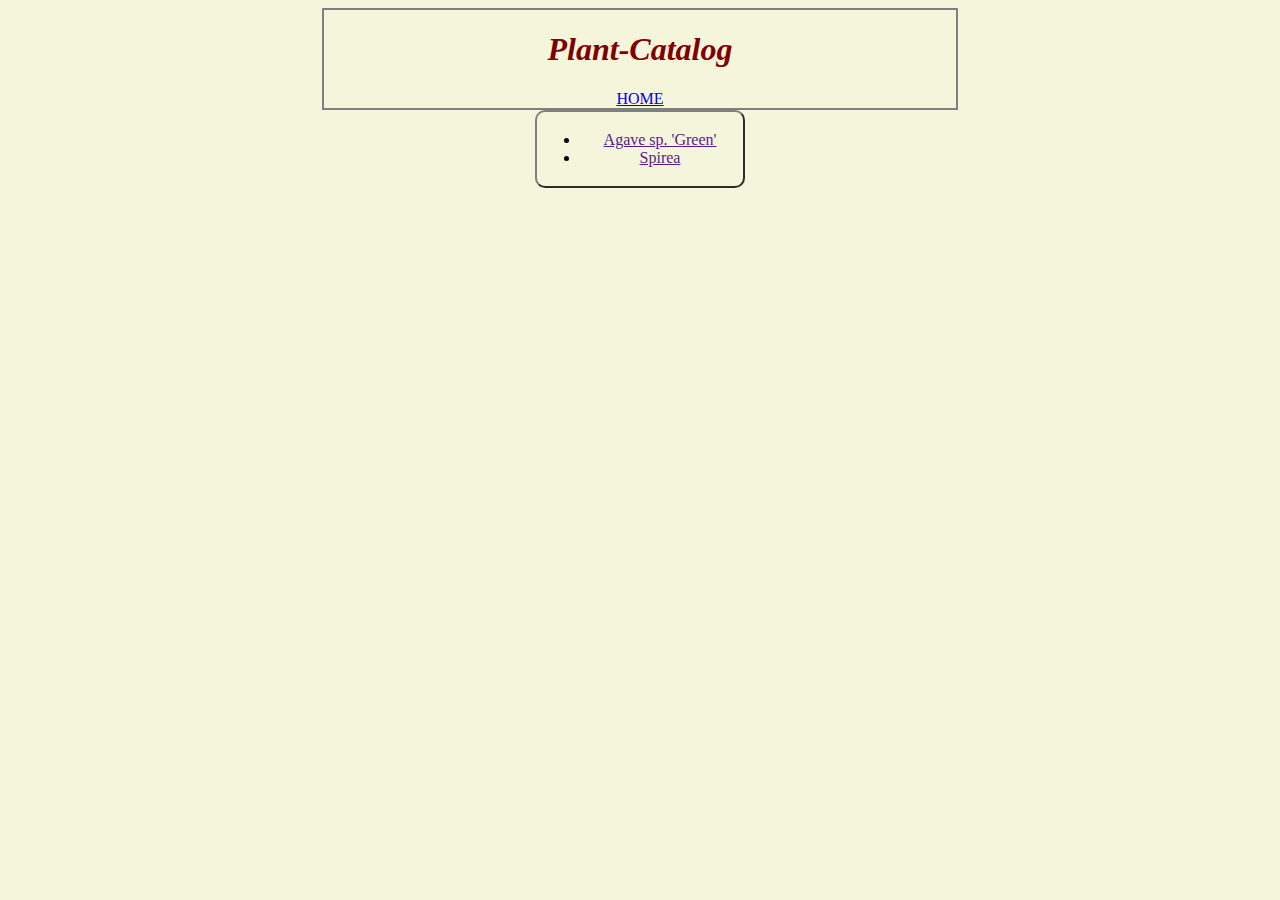
==== app/plant-catalog.html @ 93d77cc1 "skeleton" ====
<!DOCTYPE html>
<html>
<head>
<title>Plant Catalog</title>
<link rel="stylesheet" href="style.css">
</head>
<body>
	<div class="center">
		<h1> Plant-Catalog </h1>
		<a href=index.html>HOME</a>
	</div>
		
	<div id="plant-list"class="containers center">
		<ul>
			<li>
				<a href="">Agave sp. 'Green'</a>
			</li>
			<li>
			<a href="">Spirea</a>
			</li>
		</ul>
	</div>
			
</body>
<footer>
</footer>
</html>
---- app/style.css ----
body {background-color: beige;}
  h1 {color: maroon;
		font-style: Italic;
		text-align: center;
		}
.center {
		margin: auto;
		width: 50%;
	}
	
div {
	border:2px solid gray;
}
	
.center, p a {
		text-align:center;
}

.bottom {
	position: fixed;
	bottom: 0px;
	width: 100%;
}
/*
h2 {
	color:gray;
	font-size: 30px;
	}
  p {color: gray;}
  
  .demo {color: black;
			font-style: italic;}
			
div {
	
	}
*/

#navi-link {
		position: relative;
		border: 2px solid black;
		border-radius: 20px;
		padding: 10px;
		top: 50%;
}

#navi-link a {
	font-size: 25px;
}
			
#trademark { 
	width: 300px;
	margin: 0px auto;
	color: maroon;
	
}
	
#title-block {
		position: absolute
}	
	
div.containers {
	border-style: outset;
    border-radius: 10px;
	padding: 3px;
		
	}
	
	
  div#plant-list {
	width: 200px;
}
	div#plant-detail {
	position: absolute;
	right: 5%;
}
	div#plant-detail {
		max-width: 500px;
	}
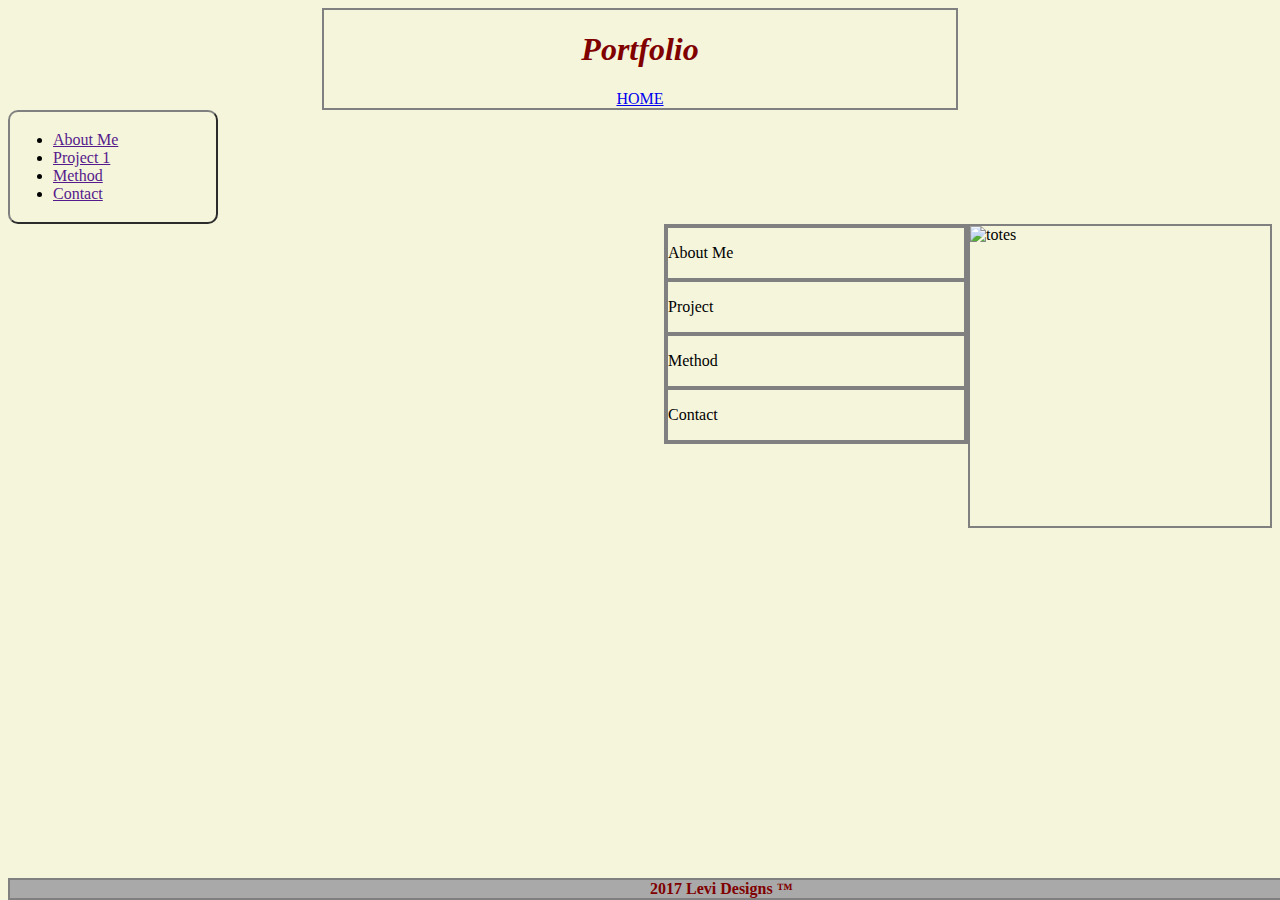
==== commit 1d0c7ae0: "work session 7/1" ====
--- a/app/plant-catalog.html
+++ b/app/plant-catalog.html
@@ -1,27 +1,54 @@
 <!DOCTYPE html>
 <html>
 <head>
-<title>Plant Catalog</title>
+<title>Portfolio</title>
 <link rel="stylesheet" href="style.css">
 </head>
 <body>
-	<div class="center">
-		<h1> Plant-Catalog </h1>
+	<div id="spaceTitle" class="center">
+		<h1>Portfolio</h1>
 		<a href=index.html>HOME</a>
 	</div>
 		
-	<div id="plant-list"class="containers center">
+	<div id="naviBar" class="containers left">
 		<ul>
 			<li>
-				<a href="">Agave sp. 'Green'</a>
+				<a href="">About Me</a>
 			</li>
 			<li>
-			<a href="">Spirea</a>
+                <a href="">Project 1</a>
+			</li>
+			<li>
+                <a href="">Method</a>
+			</li>
+			<li>
+                <a href="">Contact</a>
 			</li>
 		</ul>
 	</div>
-			
+    
+    <div id="imgCarousel">
+        <img src="imgs/brocc.jpg" alt="totes"></img>
+    </div>
+    
+    <div id="spaceView">
+        <div id="aboutMe">
+            <p>About Me</p>
+        </div>
+        <div id="project">
+            <p>Project</p>
+        </div>
+        <div id="method">
+            <p>Method</p>
+        </div>
+        <div id="contact">
+            <p>Contact</p>
+        </div>
+    </div>
 </body>
 <footer>
+	<div class="bottom">
+		<p id="trademark"><b>2017 Levi Designs &trade;</b></p> 
+	</div>
 </footer>
 </html>--- a/app/style.css
+++ b/app/style.css
@@ -6,7 +6,11 @@
 .center {
 		margin: auto;
 		width: 50%;
-	}
+}
+
+.left {
+    width: 200px;
+}
 	
 div {
 	border:2px solid gray;
@@ -51,8 +55,27 @@
 #trademark { 
 	width: 300px;
 	margin: 0px auto;
+    padding-left: 50%;
+    padding-right: 50%;
 	color: maroon;
-	
+    background-color: darkgrey;
+    opacity: 1;
+}
+
+#imgCarousel {
+    float: right;
+    width:300px;
+    height:300px;
+}
+
+#imgCarousel, img {
+    max-width: 300px;
+    max-height: 300px;
+}
+
+#spaceView {
+    float: right;
+    width:300px;
 }
 	
 #title-block {
@@ -63,17 +86,17 @@
 	border-style: outset;
     border-radius: 10px;
 	padding: 3px;
-		
-	}
+}
 	
-	
-  div#plant-list {
+ div#plant-list {
 	width: 200px;
 }
-	div#plant-detail {
+
+div#plant-detail {
 	position: absolute;
 	right: 5%;
 }
-	div#plant-detail {
-		max-width: 500px;
-	}+
+div#plant-detail {
+    max-width: 500px;
+}